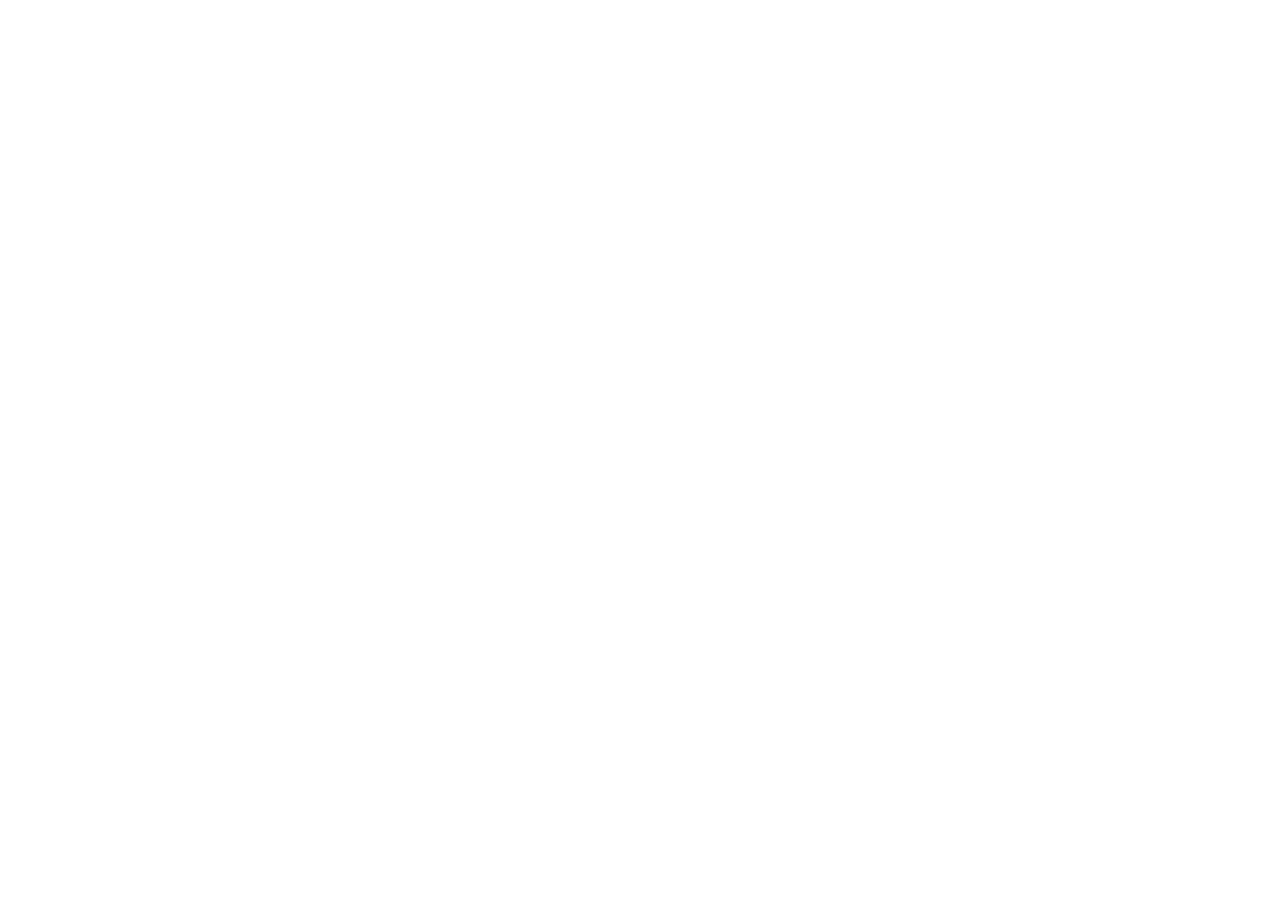
==== index.html @ 19c8801a "Update index.html" ====
<!DOCTYPE html>
<html>
    <head>
        <link rel="stylesheet" href="https://maxcdn.bootstrapcdn.com/bootstrap/4.0.0/css/bootstrap.min.css" integrity="sha384-Gn5384xqQ1aoWXA+058RXPxPg6fy4IWvTNh0E263XmFcJlSAwiGgFAW/dAiS6JXm" crossorigin="anonymous">
        <link href="index.css" rel="stylesheet">
    </head>
    <body>
     <div></div>   
    </body>
</html>
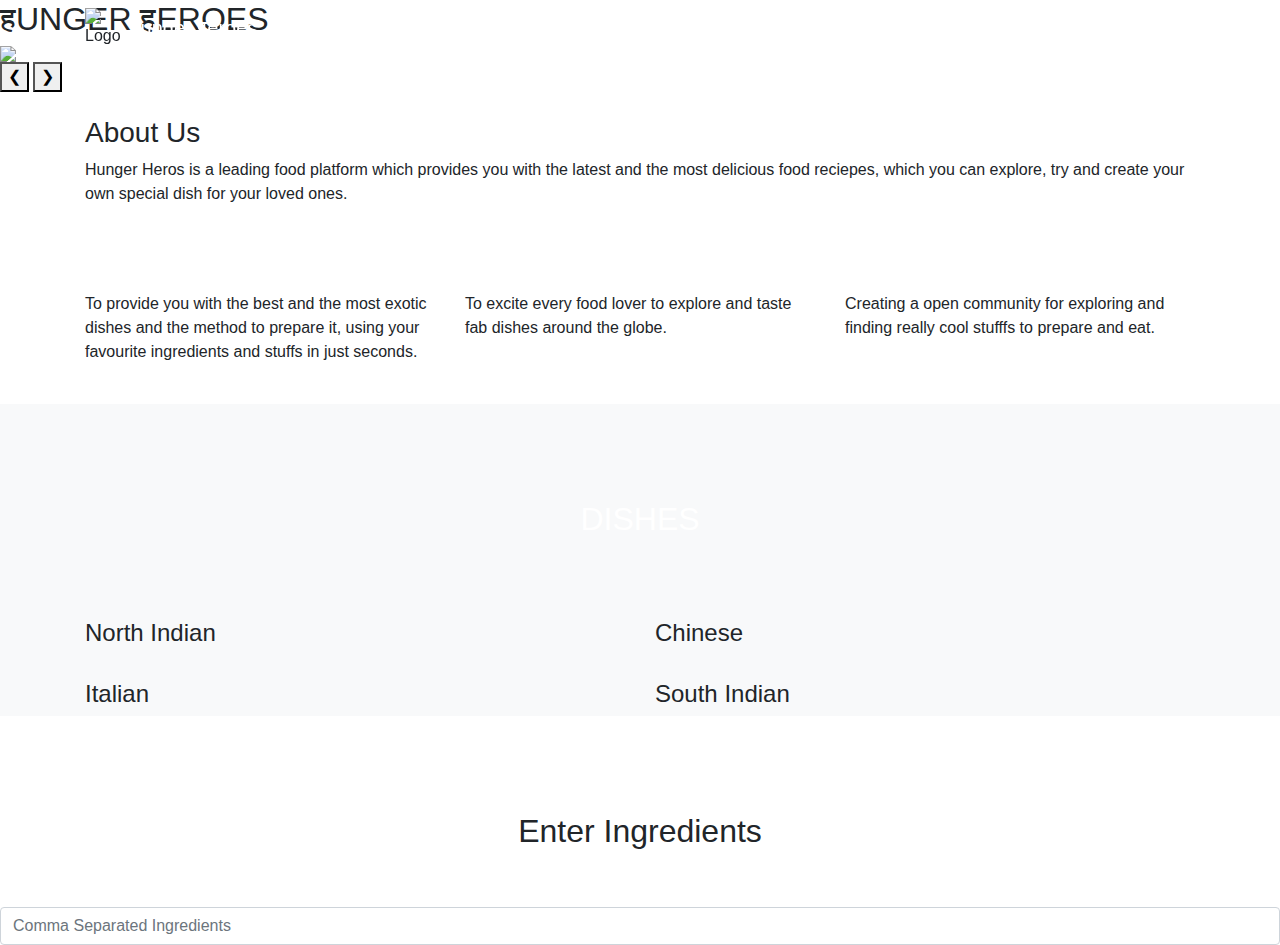
==== commit 5bd42c79: "Update index.html" ====
--- a/index.html
+++ b/index.html
@@ -1,10 +1,274 @@
 <!DOCTYPE html>
 <html>
     <head>
-        <link rel="stylesheet" href="https://maxcdn.bootstrapcdn.com/bootstrap/4.0.0/css/bootstrap.min.css" integrity="sha384-Gn5384xqQ1aoWXA+058RXPxPg6fy4IWvTNh0E263XmFcJlSAwiGgFAW/dAiS6JXm" crossorigin="anonymous">
-        <link href="index.css" rel="stylesheet">
-    </head>
+            <title>हunger हeroes</title>
+            <meta name="viewport" content="width=device-width, initial-scale=1">
+            <meta charset="utf-8">
+            <link rel="icon" href="fork.jpg">
+            <link rel="stylesheet" href="https://maxcdn.bootstrapcdn.com/bootstrap/4.0.0/css/bootstrap.min.css" integrity="sha384-Gn5384xqQ1aoWXA+058RXPxPg6fy4IWvTNh0E263XmFcJlSAwiGgFAW/dAiS6JXm" crossorigin="anonymous">
+            <link href="index.css" rel="stylesheet">
+            <link href="https://fonts.googleapis.com/css?family=Pacifico&display=swap" rel="stylesheet">
+            <link rel="stylesheet" href="https://use.fontawesome.com/releases/v5.8.2/css/all.css" integrity="sha384-oS3vJWv+0UjzBfQzYUhtDYW+Pj2yciDJxpsK1OYPAYjqT085Qq/1cq5FLXAZQ7Ay" crossorigin="anonymous">
+            <link href="https://fonts.googleapis.com/css?family=Varela+Round&display=swap" rel="stylesheet">
+        </head>
     <body>
-     <div></div>   
+
+
+        <nav class="navbar navbar-expand-lg navbar-dark fixed-top" id="mainNav">
+            <div class="container">
+                    <img src="https://encrypted-tbn0.gstatic.com/images?q=tbn:ANd9GcTR0NcHHHYaf7TELr356GBmh3SEaDPcjzFG6y1vVyMP9KMrIckG" alt="Logo" style="width:40px;">
+              <a class="navbar-brand js-scroll-trigger" href="#page-top">&nbsp;हunger हeroes</a>
+              <button class="navbar-toggler navbar-toggler-right" type="button" data-toggle="collapse" data-target="#navbarResponsive" aria-controls="navbarResponsive" aria-expanded="false" aria-label="Toggle navigation">
+                Menu
+                <i class="fas fa-bars"></i>
+              </button>
+              <div class="collapse navbar-collapse" id="navbarResponsive">
+                <ul class="navbar-nav text-uppercase ml-auto">
+                  <!-- <li class="nav-item">
+                    <a class="nav-link js-scroll-trigger" href="#services">Dishes</a>
+                  </li> -->
+                  <li class="nav-item">
+                    <a class="nav-link js-scroll-trigger" href="#portfolio">Dishes</a>
+                  </li>
+                  <li class="nav-item">
+                    <a class="nav-link js-scroll-trigger" href="#about">About</a>
+                  </li>
+                  <li class="nav-item">
+                    <a class="nav-link js-scroll-trigger" href="#team">Team</a>
+                  </li>
+                  <li class="nav-item">
+                    <a class="nav-link js-scroll-trigger" href="#contact">Contact</a>
+                  </li>
+                </ul>
+              </div>
+            </div>
+          </nav>
+    
+    
+
+
+
+
+
+
+
+
+     
+        <div class="content" style=" max-width:100%" >
+            <h2 class="heading"><span> ह</span>UNGER <span> ह</span>EROES</h2>
+            <img class="Slides" src="https://images.unsplash.com/photo-1499028344343-cd173ffc68a9?ixlib=rb-1.2.1&ixid=eyJhcHBfaWQiOjEyMDd9&auto=format&fit=crop&w=1950&q=80" style="width:100%">
+            <img class="Slides" src="https://cdn.pixabay.com/photo/2018/03/07/18/42/menu-3206749_1280.jpg" style="width:100%">
+            <img class="Slides" src="https://cdn.pixabay.com/photo/2017/02/15/10/39/food-2068217_1280.jpg" style="width:100%">
+            <img class="Slides" src="https://cdn.pixabay.com/photo/2014/06/11/17/00/cook-366875_1280.jpg" style="width:100%">
+            <div class="button">
+              <button class="left" onclick="plusDivs(-1)" >&#10094;</button>
+              <button class="right" onclick="plusDivs(1)" >&#10095;</button>
+            </div>
+        </div>
+
+<br>
+        <section id="about">
+          <div class="container">
+    
+            <header class="section-header">
+              <h3 id="h3">About Us</h3>
+              <p id="p1">Hunger Heros is a leading food platform which provides you with the latest and the most delicious food reciepes, 
+                which you can explore, try and create your own special dish for your loved ones.</p>
+            </header>
+    
+            <div class="row about-cols">
+    
+              <div class="col-md-4 wow fadeInUp">
+                <div class="about-col">
+                  <div class="img">
+                    <img src="img/about-mission.jpg" alt="" class="img-fluid">
+                    <div class="icon"><i class="ion-ios-speedometer-outline"></i></div>
+                  </div>
+                  <h2 class="title"><a href="#" style="color: white;">Our Mission</a></h2>
+                  <p id="p1">
+                    To provide you with the best and the most exotic dishes and the method to prepare it, 
+                    using your favourite ingredients and stuffs in just seconds.
+                  </p>
+                </div>
+              </div>
+    
+              <div class="col-md-4 wow fadeInUp" data-wow-delay="0.1s">
+                <div class="about-col">
+                  <div class="img">
+                    <img src="img/about-plan.jpg" alt="" class="img-fluid">
+                    <div class="icon"><i class="ion-ios-list-outline"></i></div>
+                  </div>
+                  <h2 class="title"><a href="#" style="color: white;">Our Plan</a></h2>
+                  <p id="p1">
+                    To excite every food lover to explore and taste fab dishes around the globe.
+                  </p>
+                </div>
+              </div>
+              <br>
+              <div class="col-md-4 wow fadeInUp" data-wow-delay="0.2s">
+                <div class="about-col">
+                  <div class="img">
+                    <img src="img/about-vision.jpg" alt="" class="img-fluid">
+                    <div class="icon"><i class="ion-ios-eye-outline"></i></div>
+                  </div>
+                  <h2 class="title"><a href="#" style="color: white;">Our Vision</a></h2>
+                  <p id="p1">
+                    Creating a open community for exploring and finding really cool stufffs to prepare and eat.
+                  </p>
+                </div>
+              </div>
+    
+            </div>
+    
+          </div>
+        </section><!-- #about -->
+    
+      
+<br>
+
+
+        <section class="bg-light page-section" id="portfolio">
+                <div class="container">
+                  <div class="row">
+                    <div class="col-lg-12 text-center">
+                    </br></br></br></br>
+                      <h2 class="section-heading text-uppercase" style="color: white">Dishes</h2>
+                    </br></br>
+                    </div>
+                  </div>
+                  <div class="row">
+                    <div class="col-md-6 col-sm-6 portfolio-item">
+                      <a class="portfolio-link" data-toggle="modal" href="#portfolioModal1">
+                        <div class="portfolio-hover">
+                          <div class="portfolio-hover-content">
+                            <i class="fas fa-plus fa-3x"></i>
+                          </div>
+                        </div>
+                        <img class="img-fluid" src="https://media.gettyimages.com/photos/high-angle-view-of-butter-chicken-curry-picture-id679705476?s=2048x2048" alt="">
+                      </a>
+                      <div class="portfolio-caption">
+                        <h4>North Indian </h4>
+                      </div>
+                    </div>
+                    <!-- <div class="col-md-4 col-sm-6 portfolio-item">
+                      <a class="portfolio-link" data-toggle="modal" href="#portfolioModal2">
+                        <div class="portfolio-hover">
+                          <div class="portfolio-hover-content">
+                            <i class="fas fa-plus fa-3x"></i>
+                          </div>
+                        </div>
+                        <img class="img-fluid" src="https://media.gettyimages.com/photos/dosa-with-curry-dahal-and-coconut-chutney-picture-id1058909176?s=2048x2048" height=50px alt="">
+                      </a>
+                      <div class="portfolio-caption">
+                        <h4>South Indian </h4>
+                      </div>
+                    </div> -->
+                    <div class="col-md-6 col-sm-6 portfolio-item">
+                      <a class="portfolio-link" data-toggle="modal" href="#portfolioModal3">
+                        <div class="portfolio-hover">
+                          <div class="portfolio-hover-content">
+                            <i class="fas fa-plus fa-3x"></i>
+                          </div>
+                        </div>
+                        <img class="img-fluid" src="https://media.gettyimages.com/photos/chinese-noodles-hsipaw-picture-id129216338?s=2048x2048" alt="">
+                      </a>
+                      <div class="portfolio-caption">
+                        <h4>Chinese </h4>
+                      </div>
+                    </div>
+                    <div class="col-md-6 col-sm-6 portfolio-item">
+                      <a class="portfolio-link" data-toggle="modal" href="#portfolioModal4">
+                        <div class="portfolio-hover">
+                          <div class="portfolio-hover-content">
+                            <i class="fas fa-plus fa-3x"></i>
+                          </div>
+                        </div>
+                        <img class="img-fluid" src="https://media.gettyimages.com/photos/pasta-plate-picture-id637214478?s=2048x2048" alt="">
+                      </a>
+                      <div class="portfolio-caption">
+                        <h4>Italian</h4>
+                      </div>
+                    </div>
+                    <!-- <div class="col-md-4 col-sm-6 portfolio-item">
+                      <a class="portfolio-link" data-toggle="modal" href="#portfolioModal5">
+                        <div class="portfolio-hover">
+                          <div class="portfolio-hover-content">
+                            <i class="fas fa-plus fa-3x"></i>
+                          </div>
+                        </div>
+                        <img class="img-fluid" src="https://cdn.pixabay.com/photo/2018/03/07/18/42/menu-3206749_1280.jpg" alt="">
+                      </a>
+                      <div class="portfolio-caption">
+                        <h4>Southwest</h4>
+                        <p class="text-muted">Website Design</p>
+                      </div>
+                    </div> -->
+                    <div class="col-md-6 col-sm-6 portfolio-item">
+                      <a class="portfolio-link" data-toggle="modal" href="#portfolioModal6">
+                        <div class="portfolio-hover">
+                          <div class="portfolio-hover-content">
+                            <i class="fas fa-plus fa-3x"></i>
+                          </div>
+                        </div>
+                        <img class="img-fluid" src="https://media.gettyimages.com/photos/directly-above-shot-of-dosa-on-wooden-table-picture-id962274430?s=2048x2048" alt="">
+                      </a>
+                      <div class="portfolio-caption">
+                        <h4>South Indian</h4>
+                      </div>
+                    </div>
+                  </div>
+                </div>
+              </section>
+            
+
+
+
+<section></br></br></br></br>
+   <center> <h2>Enter Ingredients</h2></center></br></br>
+              <div>
+                    <div id="display" class="col-xs-4" style="text-align:center;">
+                            <input type="text" placeholder="Comma Separated Ingredients" class="form-control input-lg"  id="input"/>
+                    </div>
+              </div>
+            </section>
+
+
+
+
+
+
+
+
     </body>
+    
+    <script>
+        var index = 0;
+        scroll();
+        function scroll() {
+          var i;
+          var x = document.getElementsByClassName("Slides");
+          for (i = 0; i < x.length; i++) {
+            x[i].style.display = "none";  
+          }
+          index++;
+          if (index > x.length) {index = 1}    
+          x[index-1].style.display = "block";  
+          setTimeout(scroll, 4000); // Change image every 2 seconds
+        }
+        var slideIndex = 1;
+        showDivs(slideIndex);
+        function plusDivs(n) {
+          showDivs(slideIndex += n);
+        }
+        function showDivs(n) {
+          var i;
+          var x = document.getElementsByClassName("Slides");
+          if (n > x.length) {slideIndex = 1}
+          if (n < 1) {slideIndex = x.length}
+          for (i = 0; i < x.length; i++) {
+            x[i].style.display = "none";  
+          }
+          x[slideIndex-1].style.display = "block";  
+        }
+    </script>
 </html>
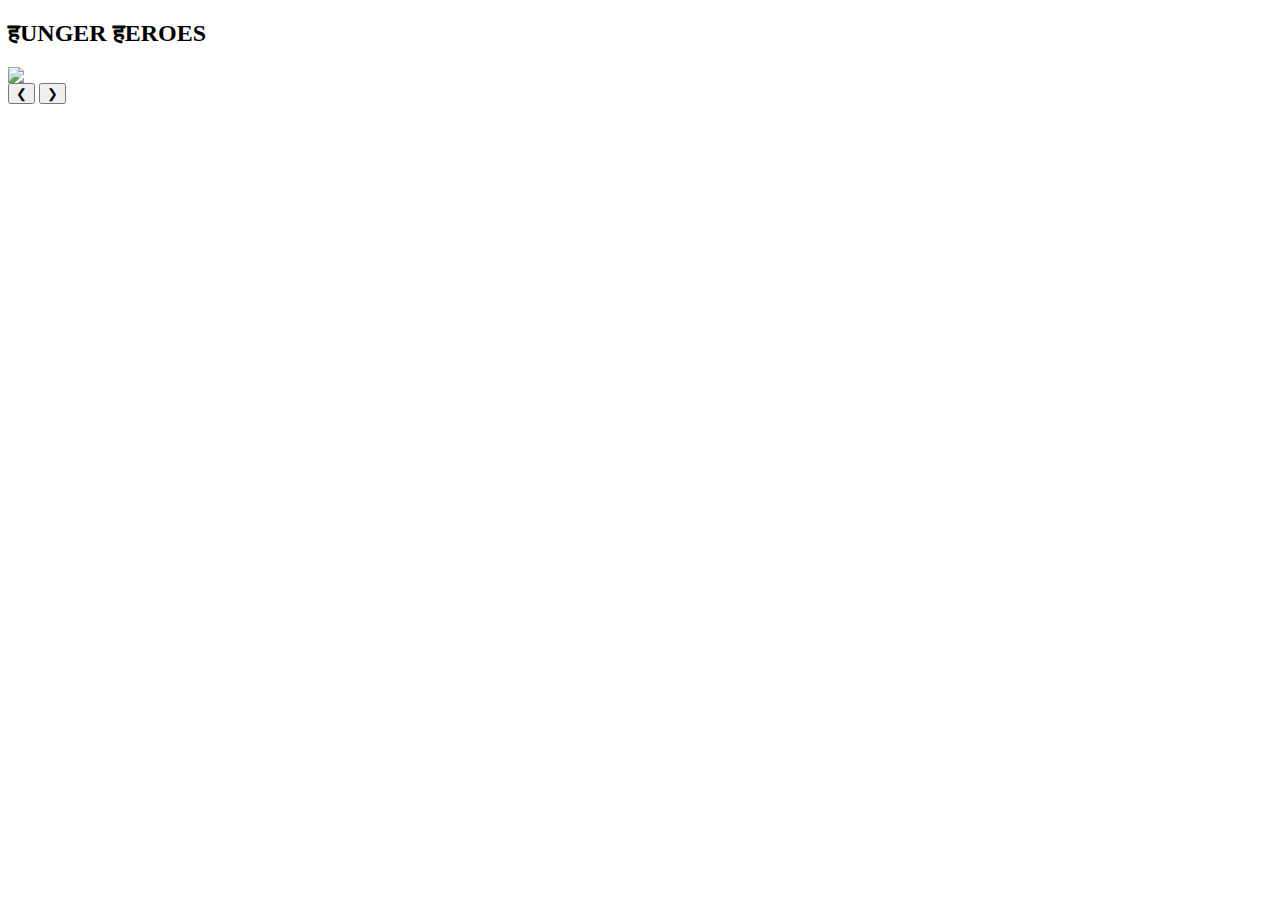
==== commit e869b23c: "changes" ====
--- a/index.html
+++ b/index.html
@@ -1,274 +1,89 @@
-<!DOCTYPE html>
-<html>
-    <head>
-            <title>हunger हeroes</title>
-            <meta name="viewport" content="width=device-width, initial-scale=1">
-            <meta charset="utf-8">
-            <link rel="icon" href="fork.jpg">
-            <link rel="stylesheet" href="https://maxcdn.bootstrapcdn.com/bootstrap/4.0.0/css/bootstrap.min.css" integrity="sha384-Gn5384xqQ1aoWXA+058RXPxPg6fy4IWvTNh0E263XmFcJlSAwiGgFAW/dAiS6JXm" crossorigin="anonymous">
-            <link href="index.css" rel="stylesheet">
-            <link href="https://fonts.googleapis.com/css?family=Pacifico&display=swap" rel="stylesheet">
-            <link rel="stylesheet" href="https://use.fontawesome.com/releases/v5.8.2/css/all.css" integrity="sha384-oS3vJWv+0UjzBfQzYUhtDYW+Pj2yciDJxpsK1OYPAYjqT085Qq/1cq5FLXAZQ7Ay" crossorigin="anonymous">
-            <link href="https://fonts.googleapis.com/css?family=Varela+Round&display=swap" rel="stylesheet">
-        </head>
-    <body>
-
-
-        <nav class="navbar navbar-expand-lg navbar-dark fixed-top" id="mainNav">
-            <div class="container">
-                    <img src="https://encrypted-tbn0.gstatic.com/images?q=tbn:ANd9GcTR0NcHHHYaf7TELr356GBmh3SEaDPcjzFG6y1vVyMP9KMrIckG" alt="Logo" style="width:40px;">
-              <a class="navbar-brand js-scroll-trigger" href="#page-top">&nbsp;हunger हeroes</a>
-              <button class="navbar-toggler navbar-toggler-right" type="button" data-toggle="collapse" data-target="#navbarResponsive" aria-controls="navbarResponsive" aria-expanded="false" aria-label="Toggle navigation">
-                Menu
-                <i class="fas fa-bars"></i>
-              </button>
-              <div class="collapse navbar-collapse" id="navbarResponsive">
-                <ul class="navbar-nav text-uppercase ml-auto">
-                  <!-- <li class="nav-item">
-                    <a class="nav-link js-scroll-trigger" href="#services">Dishes</a>
-                  </li> -->
-                  <li class="nav-item">
-                    <a class="nav-link js-scroll-trigger" href="#portfolio">Dishes</a>
-                  </li>
-                  <li class="nav-item">
-                    <a class="nav-link js-scroll-trigger" href="#about">About</a>
-                  </li>
-                  <li class="nav-item">
-                    <a class="nav-link js-scroll-trigger" href="#team">Team</a>
-                  </li>
-                  <li class="nav-item">
-                    <a class="nav-link js-scroll-trigger" href="#contact">Contact</a>
-                  </li>
-                </ul>
-              </div>
-            </div>
-          </nav>
-    
-    
-
-
-
-
-
-
-
-
-     
-        <div class="content" style=" max-width:100%" >
-            <h2 class="heading"><span> ह</span>UNGER <span> ह</span>EROES</h2>
-            <img class="Slides" src="https://images.unsplash.com/photo-1499028344343-cd173ffc68a9?ixlib=rb-1.2.1&ixid=eyJhcHBfaWQiOjEyMDd9&auto=format&fit=crop&w=1950&q=80" style="width:100%">
-            <img class="Slides" src="https://cdn.pixabay.com/photo/2018/03/07/18/42/menu-3206749_1280.jpg" style="width:100%">
-            <img class="Slides" src="https://cdn.pixabay.com/photo/2017/02/15/10/39/food-2068217_1280.jpg" style="width:100%">
-            <img class="Slides" src="https://cdn.pixabay.com/photo/2014/06/11/17/00/cook-366875_1280.jpg" style="width:100%">
-            <div class="button">
-              <button class="left" onclick="plusDivs(-1)" >&#10094;</button>
-              <button class="right" onclick="plusDivs(1)" >&#10095;</button>
-            </div>
-        </div>
-
-<br>
-        <section id="about">
-          <div class="container">
-    
-            <header class="section-header">
-              <h3 id="h3">About Us</h3>
-              <p id="p1">Hunger Heros is a leading food platform which provides you with the latest and the most delicious food reciepes, 
-                which you can explore, try and create your own special dish for your loved ones.</p>
-            </header>
-    
-            <div class="row about-cols">
-    
-              <div class="col-md-4 wow fadeInUp">
-                <div class="about-col">
-                  <div class="img">
-                    <img src="img/about-mission.jpg" alt="" class="img-fluid">
-                    <div class="icon"><i class="ion-ios-speedometer-outline"></i></div>
-                  </div>
-                  <h2 class="title"><a href="#" style="color: white;">Our Mission</a></h2>
-                  <p id="p1">
-                    To provide you with the best and the most exotic dishes and the method to prepare it, 
-                    using your favourite ingredients and stuffs in just seconds.
-                  </p>
-                </div>
-              </div>
-    
-              <div class="col-md-4 wow fadeInUp" data-wow-delay="0.1s">
-                <div class="about-col">
-                  <div class="img">
-                    <img src="img/about-plan.jpg" alt="" class="img-fluid">
-                    <div class="icon"><i class="ion-ios-list-outline"></i></div>
-                  </div>
-                  <h2 class="title"><a href="#" style="color: white;">Our Plan</a></h2>
-                  <p id="p1">
-                    To excite every food lover to explore and taste fab dishes around the globe.
-                  </p>
-                </div>
-              </div>
-              <br>
-              <div class="col-md-4 wow fadeInUp" data-wow-delay="0.2s">
-                <div class="about-col">
-                  <div class="img">
-                    <img src="img/about-vision.jpg" alt="" class="img-fluid">
-                    <div class="icon"><i class="ion-ios-eye-outline"></i></div>
-                  </div>
-                  <h2 class="title"><a href="#" style="color: white;">Our Vision</a></h2>
-                  <p id="p1">
-                    Creating a open community for exploring and finding really cool stufffs to prepare and eat.
-                  </p>
-                </div>
-              </div>
-    
-            </div>
-    
-          </div>
-        </section><!-- #about -->
-    
-      
-<br>
-
-
-        <section class="bg-light page-section" id="portfolio">
-                <div class="container">
-                  <div class="row">
-                    <div class="col-lg-12 text-center">
-                    </br></br></br></br>
-                      <h2 class="section-heading text-uppercase" style="color: white">Dishes</h2>
-                    </br></br>
-                    </div>
-                  </div>
-                  <div class="row">
-                    <div class="col-md-6 col-sm-6 portfolio-item">
-                      <a class="portfolio-link" data-toggle="modal" href="#portfolioModal1">
-                        <div class="portfolio-hover">
-                          <div class="portfolio-hover-content">
-                            <i class="fas fa-plus fa-3x"></i>
-                          </div>
-                        </div>
-                        <img class="img-fluid" src="https://media.gettyimages.com/photos/high-angle-view-of-butter-chicken-curry-picture-id679705476?s=2048x2048" alt="">
-                      </a>
-                      <div class="portfolio-caption">
-                        <h4>North Indian </h4>
-                      </div>
-                    </div>
-                    <!-- <div class="col-md-4 col-sm-6 portfolio-item">
-                      <a class="portfolio-link" data-toggle="modal" href="#portfolioModal2">
-                        <div class="portfolio-hover">
-                          <div class="portfolio-hover-content">
-                            <i class="fas fa-plus fa-3x"></i>
-                          </div>
-                        </div>
-                        <img class="img-fluid" src="https://media.gettyimages.com/photos/dosa-with-curry-dahal-and-coconut-chutney-picture-id1058909176?s=2048x2048" height=50px alt="">
-                      </a>
-                      <div class="portfolio-caption">
-                        <h4>South Indian </h4>
-                      </div>
-                    </div> -->
-                    <div class="col-md-6 col-sm-6 portfolio-item">
-                      <a class="portfolio-link" data-toggle="modal" href="#portfolioModal3">
-                        <div class="portfolio-hover">
-                          <div class="portfolio-hover-content">
-                            <i class="fas fa-plus fa-3x"></i>
-                          </div>
-                        </div>
-                        <img class="img-fluid" src="https://media.gettyimages.com/photos/chinese-noodles-hsipaw-picture-id129216338?s=2048x2048" alt="">
-                      </a>
-                      <div class="portfolio-caption">
-                        <h4>Chinese </h4>
-                      </div>
-                    </div>
-                    <div class="col-md-6 col-sm-6 portfolio-item">
-                      <a class="portfolio-link" data-toggle="modal" href="#portfolioModal4">
-                        <div class="portfolio-hover">
-                          <div class="portfolio-hover-content">
-                            <i class="fas fa-plus fa-3x"></i>
-                          </div>
-                        </div>
-                        <img class="img-fluid" src="https://media.gettyimages.com/photos/pasta-plate-picture-id637214478?s=2048x2048" alt="">
-                      </a>
-                      <div class="portfolio-caption">
-                        <h4>Italian</h4>
-                      </div>
-                    </div>
-                    <!-- <div class="col-md-4 col-sm-6 portfolio-item">
-                      <a class="portfolio-link" data-toggle="modal" href="#portfolioModal5">
-                        <div class="portfolio-hover">
-                          <div class="portfolio-hover-content">
-                            <i class="fas fa-plus fa-3x"></i>
-                          </div>
-                        </div>
-                        <img class="img-fluid" src="https://cdn.pixabay.com/photo/2018/03/07/18/42/menu-3206749_1280.jpg" alt="">
-                      </a>
-                      <div class="portfolio-caption">
-                        <h4>Southwest</h4>
-                        <p class="text-muted">Website Design</p>
-                      </div>
-                    </div> -->
-                    <div class="col-md-6 col-sm-6 portfolio-item">
-                      <a class="portfolio-link" data-toggle="modal" href="#portfolioModal6">
-                        <div class="portfolio-hover">
-                          <div class="portfolio-hover-content">
-                            <i class="fas fa-plus fa-3x"></i>
-                          </div>
-                        </div>
-                        <img class="img-fluid" src="https://media.gettyimages.com/photos/directly-above-shot-of-dosa-on-wooden-table-picture-id962274430?s=2048x2048" alt="">
-                      </a>
-                      <div class="portfolio-caption">
-                        <h4>South Indian</h4>
-                      </div>
-                    </div>
-                  </div>
-                </div>
-              </section>
-            
-
-
-
-<section></br></br></br></br>
-   <center> <h2>Enter Ingredients</h2></center></br></br>
-              <div>
-                    <div id="display" class="col-xs-4" style="text-align:center;">
-                            <input type="text" placeholder="Comma Separated Ingredients" class="form-control input-lg"  id="input"/>
-                    </div>
-              </div>
-            </section>
-
-
-
-
-
-
-
-
-    </body>
-    
-    <script>
-        var index = 0;
-        scroll();
-        function scroll() {
-          var i;
-          var x = document.getElementsByClassName("Slides");
-          for (i = 0; i < x.length; i++) {
-            x[i].style.display = "none";  
-          }
-          index++;
-          if (index > x.length) {index = 1}    
-          x[index-1].style.display = "block";  
-          setTimeout(scroll, 4000); // Change image every 2 seconds
-        }
-        var slideIndex = 1;
-        showDivs(slideIndex);
-        function plusDivs(n) {
-          showDivs(slideIndex += n);
-        }
-        function showDivs(n) {
-          var i;
-          var x = document.getElementsByClassName("Slides");
-          if (n > x.length) {slideIndex = 1}
-          if (n < 1) {slideIndex = x.length}
-          for (i = 0; i < x.length; i++) {
-            x[i].style.display = "none";  
-          }
-          x[slideIndex-1].style.display = "block";  
-        }
-    </script>
-</html>
+<!DOCTYPE html>
+<html>
+
+<head>
+  <title>test</title>
+  <meta name="viewport" content="width=device-width, initial-scale=1">
+  <meta charset="utf-8">
+  
+
+</head>
+
+<body>
+
+
+
+  <div class="content" style=" max-width:100%" >
+      <h2 class="heading"  ><span onmouseover="mOver(this)" onmouseout="mOut(this)"> ह</span>UNGER <span onmouseover="mOver(this)" onmouseout="mOut(this)"> ह</span>EROES</h2>
+      <img class="Slides" src="https://images.unsplash.com/photo-1499028344343-cd173ffc68a9?ixlib=rb-1.2.1&ixid=eyJhcHBfaWQiOjEyMDd9&auto=format&fit=crop&w=1950&q=80" style="width:100%">
+      <img class="Slides" src="https://cdn.pixabay.com/photo/2018/03/07/18/42/menu-3206749_1280.jpg" style="width:100%">
+      <img class="Slides" src="https://cdn.pixabay.com/photo/2017/02/15/10/39/food-2068217_1280.jpg" style="width:100%">
+      <img class="Slides" src="https://cdn.pixabay.com/photo/2014/06/11/17/00/cook-366875_1280.jpg" style="width:100%">
+      <div class="button">
+        <button class="left" onclick="plusDivs(-1)" >&#10094;</button>
+        <button class="right" onclick="plusDivs(1)" >&#10095;</button>
+      </div>
+
+  </div>
+
+
+ 
+
+</body>
+<script>
+  var index = 0;
+  scroll();
+
+  function scroll() {
+    var i;
+    var x = document.getElementsByClassName("Slides");
+    for (i = 0; i < x.length; i++) {
+      x[i].style.display = "none";  
+    }
+  index++;
+  if (index > x.length) {index = 1}    
+  x[index-1].style.display = "block";  
+  setTimeout(scroll, 4000); // Change image every 2 seconds
+  }
+
+
+  var slideIndex = 1;
+    showDivs(slideIndex);
+
+  function plusDivs(n) {
+    showDivs(slideIndex += n);
+  }
+
+  function showDivs(n) {
+    var i;
+    var x = document.getElementsByClassName("Slides");
+    if (n > x.length) {slideIndex = 1}
+    if (n < 1) {slideIndex = x.length}
+    for (i = 0; i < x.length; i++) {
+      x[i].style.display = "none";  
+    }
+    x[slideIndex-1].style.display = "block";  
+  }
+  function mOver(obj) {
+   obj.innerHTML = "H"
+}
+
+function mOut(obj) {
+  obj.innerHTML = "ह"
+}
+function colorchange(){
+    var col=["#922B21","#9B59B6","#5DADE2","#2ECC71","#F1C40F","#E67E22","#283747","#17202A"];
+    
+    
+    var  randomNum = (Math.floor(Math.random()*10))%8;
+    var randomColor = col[randomNum];
+    document.getElementsByClassName("heading")[0].style.color=randomColor;
+  }
+  setInterval(colorchange,2000);
+
+
+
+ 
+  
+</script>
+</html>
